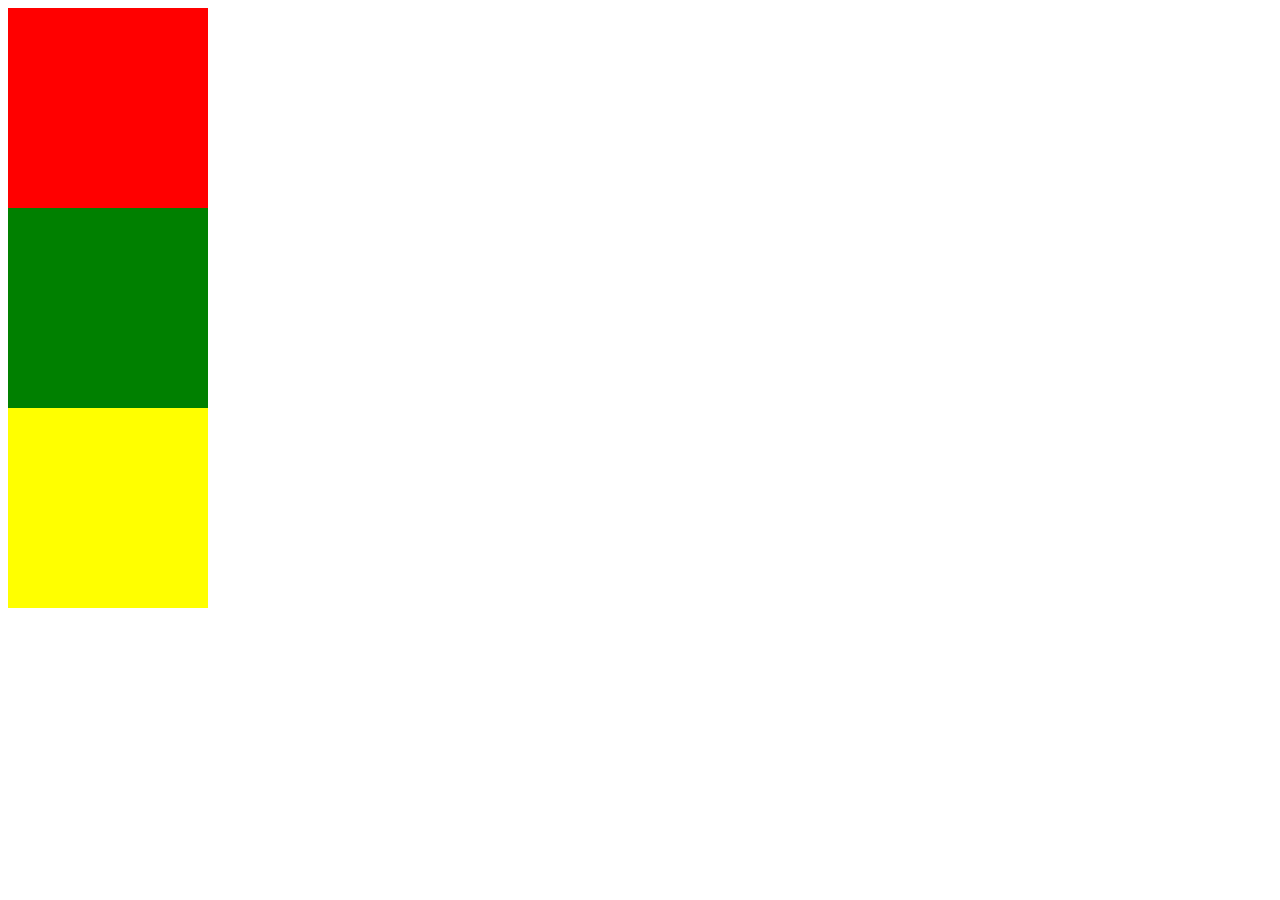
==== CSS/Boxmodel/index.html @ 1ba4c989 "Contacto copleros" ====
<!DOCTYPE html>
<html lang="en">
<head>
    <meta charset="UTF-8">
    <meta name="viewport" content="width=device-width, initial-scale=1.0">
    <title>Boxmodel</title>
    <link rel="stylesheet" type="text/css" href="style.css"/>
</head>
<body>
    <div class="rojo"></div>
    <div class="verde"></div>
    <div class="amarillo"></div>
</body>
</html>
---- CSS/Boxmodel/style.css ----
.rojo{
   background-color: red;
   width: 200px; 
   height: 200px; 
}
.verde{
   background-color: green;
   width: 200px; 
   height: 200px; 
}
.amarillo{
   background-color: yellow;
   width: 200px; 
   height: 200px; 
}
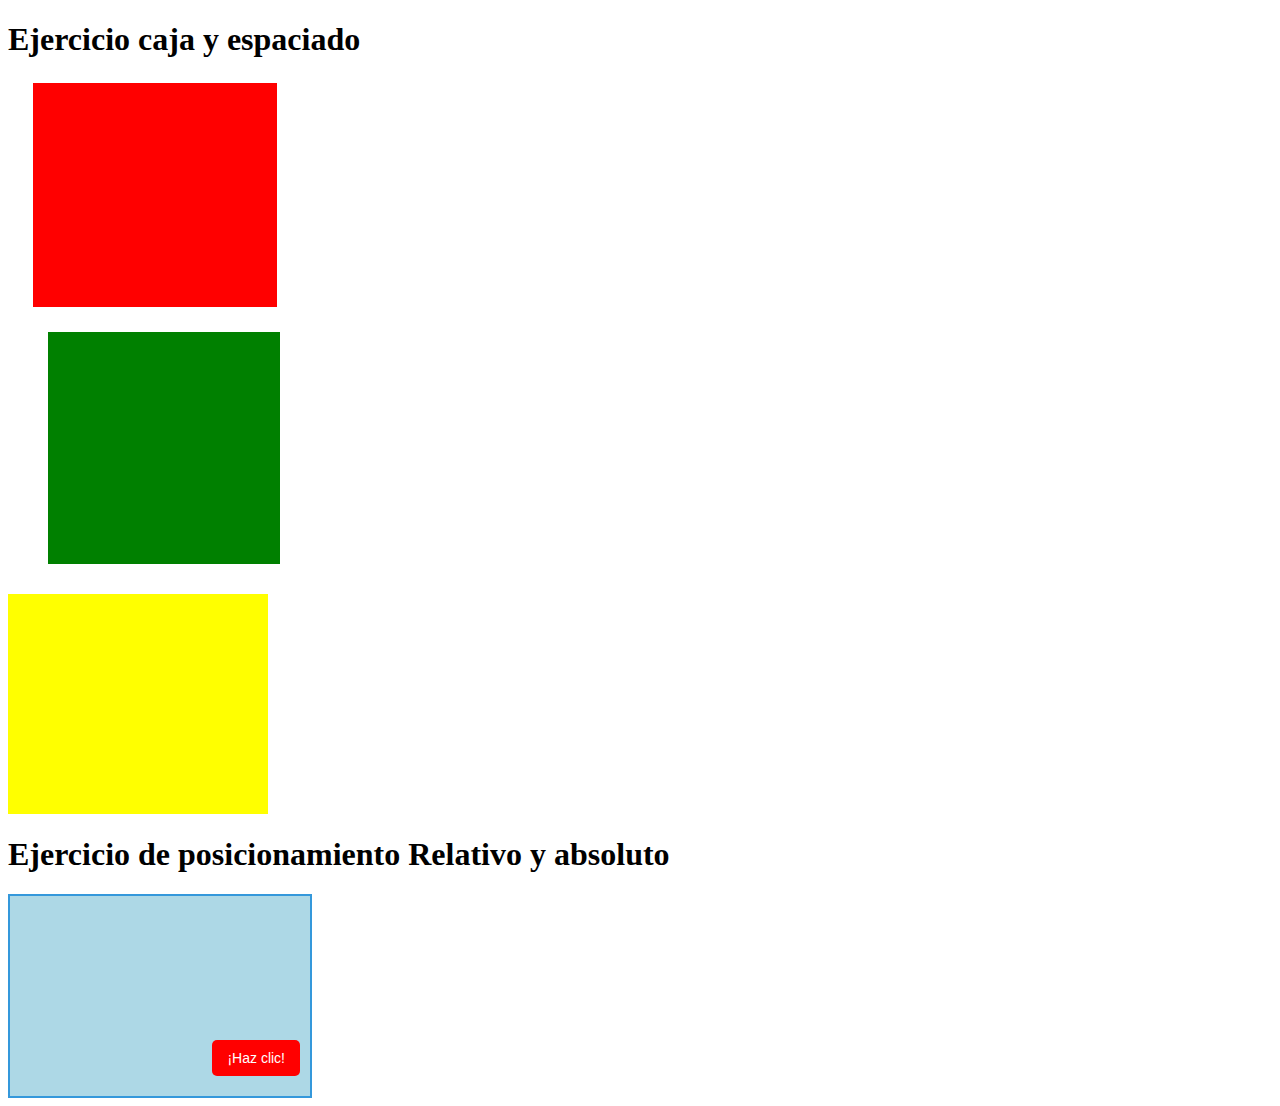
==== commit a3fe65d3: "centrar" ====
--- a/CSS/Boxmodel/index.html
+++ b/CSS/Boxmodel/index.html
@@ -7,8 +7,16 @@
     <link rel="stylesheet" type="text/css" href="style.css"/>
 </head>
 <body>
-    <div class="rojo"></div>
-    <div class="verde"></div>
-    <div class="amarillo"></div>
+    <div>
+        <h1>Ejercicio caja y espaciado</h1>
+        <div class="caja rojo"></div>
+        <div class="caja verde"></div>
+        <div class="caja amarillo"></div>
+    </div>
+
+    <h1>Ejercicio de posicionamiento Relativo y absoluto</h1>
+    <div class="contenedor">
+        <button class="boton">¡Haz clic!</button>
+    </div>
 </body>
 </html>--- a/CSS/Boxmodel/style.css
+++ b/CSS/Boxmodel/style.css
@@ -1,15 +1,44 @@
+.caja{
+    width: 200px; 
+    height: 200px;
+}
 .rojo{
    background-color: red;
-   width: 200px; 
-   height: 200px; 
+   margin: 25px;
+   padding: 12px 22px; 
 }
 .verde{
    background-color: green;
-   width: 200px; 
-   height: 200px; 
+   margin: 11px 33px 20px 40px;
+   padding: 16px;
 }
 .amarillo{
    background-color: yellow;
-   width: 200px; 
-   height: 200px; 
+    margin-top: 30px;
+    margin-bottom: 10px;
+    padding: 10px 30px;
+}
+.contenedor {
+    position: relative;
+    width: 300px;
+    height: 200px;
+    background-color: lightblue;
+    border: 2px solid #3498db;
+    display: flex;
+    justify-content: center;
+    align-items: center;
+    overflow: hidden;
+}
+
+.boton {
+    position: absolute;
+    bottom: 20px;
+    right: 10px;
+    background-color: red;
+    color: white;
+    border: none;
+    padding: 10px 15px;
+    font-size: 14px;
+    cursor: pointer;
+    border-radius: 5px;
 }